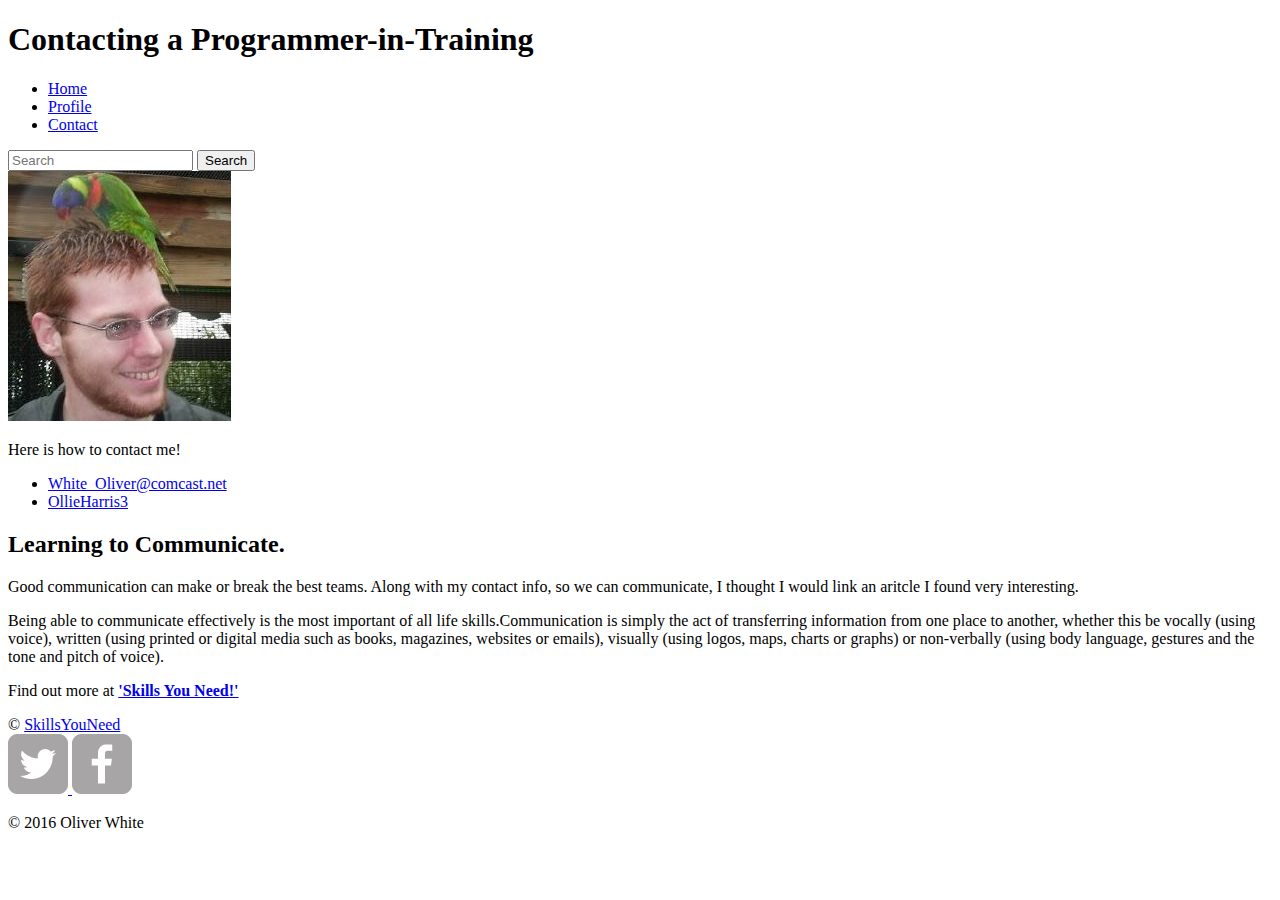
==== contact.html @ 20ab3522 "Basic HTML" ====
<!DOCTYPE html>
<html>
<head>
	<title>A Programming Student</title>
	<meta charset="utf-8">
	<meta name="description" content="Blog Page">
	<meta name="Author" content="Oliver White">

	

</head>
<body>
	<div>
		<header>
			<h1> Contacting a Programmer-in-Training </h1>
			<nav>
				<ul>
					<li>
  					<a href="index.html">Home</a>
  				    </li>
    				<li>
     				<a href="profile.html">Profile</a>
   		 			</li>
    				<li>
     			 	<a href="contact.html">Contact</a>
    				</li>
				</ul>
  				    <form>
    				    <input type="text" placeholder="Search">
    				    <button type="submit">Search</button>
  				    </form>
			</nav>
		</header>

		<main>
			<img src="img/bird.jpg" alt="Bird on my Head">
			<p>Here is how to contact me!</p>
				<ul>
					<li class="mail"><a href="mailto:white_oliver@comcast.net">White_Oliver@comcast.net</a></li>
					<li class="twitter"><a href="http://twitter.com/intent/tweet?screen_name=OllieHarris3">OllieHarris3</a></li>
				</ul>
		</main>

		<aside>
			<article>
				<h2>Learning to Communicate.</h2>
					<p>Good communication can make or break the best teams. Along with my contact info, so we can communicate, I thought I would link an aritcle I found very interesting. </p>
					<p>Being able to communicate effectively is the most important of all life skills.Communication is simply the act of transferring information from one place to another, whether this be vocally (using voice), written (using printed or digital media such as books, magazines, websites or emails), visually (using logos, maps, charts or graphs) or non-verbally (using body language, gestures and the tone and pitch of voice). 
					<p>Find out more at <a href="http://www.skillsyouneed.com/general/communication-skills.html"><b>'Skills You Need!'</b></a></p>
				<footer>&copy; <a href="http://www.skillsyouneed.com">SkillsYouNeed</a></footer>
			</article>
		</aside>











		<footer>
			<a href="https://twitter.com/OllieHarris3"> <img src="img/twitter-wrap.png" alt="Twitter Logo" class="social"> </a>
			<a href="https://www.facebook.com/ollie.harris.31"><img src="img/facebook-wrap.png" alt="Facebook Logo" class="social"></a>
			<p>&copy; 2016 Oliver White</p>
		</footer>
	</div>
</body>
</html>
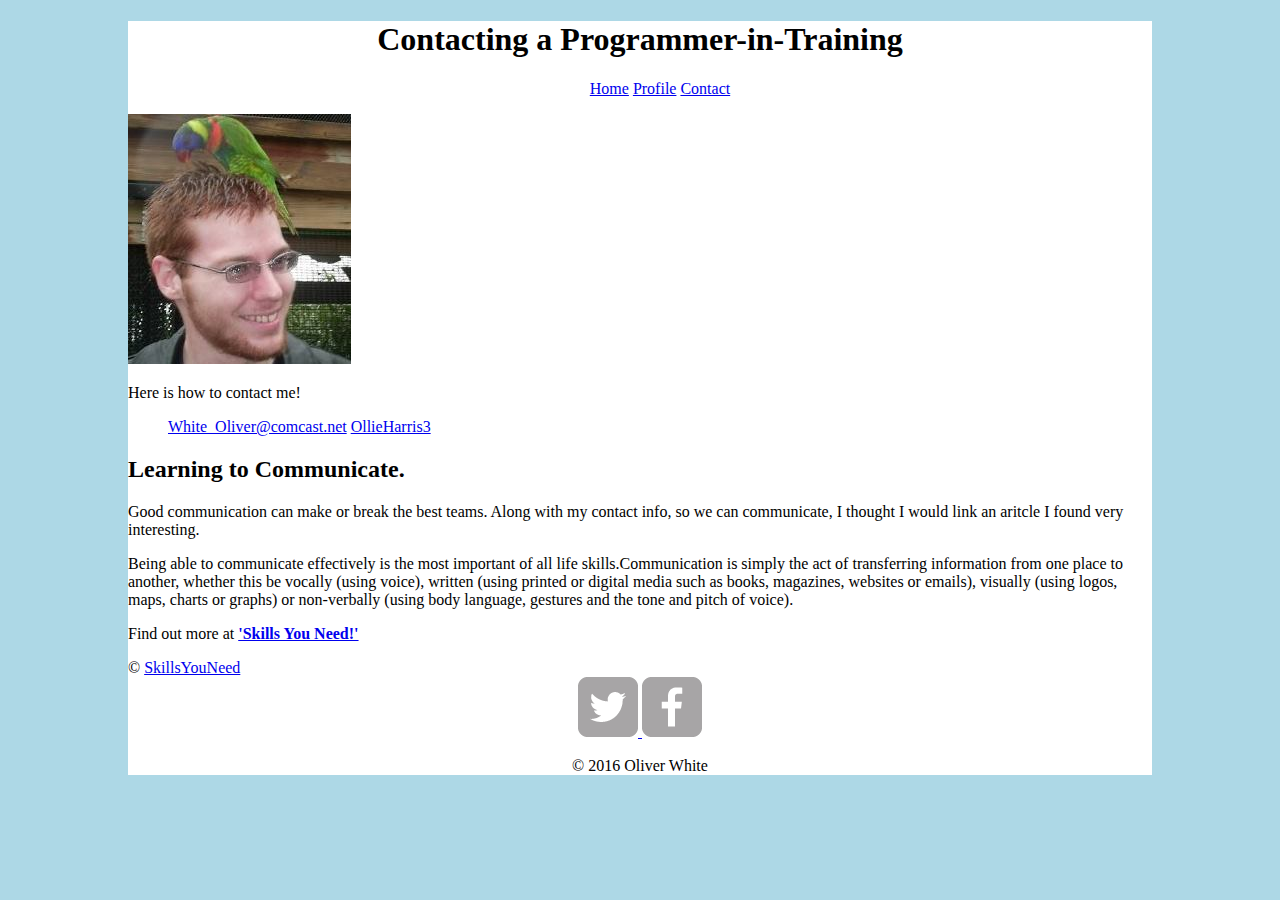
==== commit 8dcb14b4: "added initial css" ====
--- a/contact.html
+++ b/contact.html
@@ -5,32 +5,31 @@
 	<meta charset="utf-8">
 	<meta name="description" content="Blog Page">
 	<meta name="Author" content="Oliver White">
-
+	<link rel="stylesheet" type="text/css" href="css/style.css">
 	
 
 </head>
-<body>
-	<div>
-		<header>
-			<h1> Contacting a Programmer-in-Training </h1>
-			<nav>
-				<ul>
-					<li>
-  					<a href="index.html">Home</a>
-  				    </li>
-    				<li>
-     				<a href="profile.html">Profile</a>
-   		 			</li>
-    				<li>
-     			 	<a href="contact.html">Contact</a>
-    				</li>
-				</ul>
-  				    <form>
-    				    <input type="text" placeholder="Search">
-    				    <button type="submit">Search</button>
-  				    </form>
-			</nav>
-		</header>
+<body class="everything">
+	<div class="wrapper">
+
+		<div>
+			<header class="header">
+				<h1> Contacting a Programmer-in-Training </h1>
+				<nav class="nav">
+					<ul>
+						<li>
+	  					<a href="index.html">Home</a>
+	  				    </li>
+	    				<li>
+	     				<a href="profile.html">Profile</a>
+	   		 			</li>
+	    				<li>
+	     			 	<a href="contact.html">Contact</a>
+	    				</li>
+					</ul>
+				</nav>
+			</header>
+		</div>
 
 		<main>
 			<img src="img/bird.jpg" alt="Bird on my Head">
@@ -61,7 +60,7 @@
 
 
 
-		<footer>
+		<footer class="main_footer">
 			<a href="https://twitter.com/OllieHarris3"> <img src="img/twitter-wrap.png" alt="Twitter Logo" class="social"> </a>
 			<a href="https://www.facebook.com/ollie.harris.31"><img src="img/facebook-wrap.png" alt="Facebook Logo" class="social"></a>
 			<p>&copy; 2016 Oliver White</p>
--- a/css/style.css
+++ b/css/style.css
@@ -0,0 +1,46 @@
+.everything {
+  margin: 0 auto;
+  background-color: lightblue;
+}
+
+.wrapper {
+  background-color: white;
+  margin: 0 auto;
+  width: 80%;
+  height: 100%;
+}
+
+ul li {
+  list-style: none;
+  display: inline;
+}
+
+.family {
+  margin: 0 auto;
+  width: 30%;
+  border: 1px solid white;
+  border-radius: 50%;
+}
+
+.main_footer {
+  text-align: center;
+}
+
+header {
+  text-align: center;
+}
+
+
+
+
+
+
+
+
+
+
+
+
+
+
+
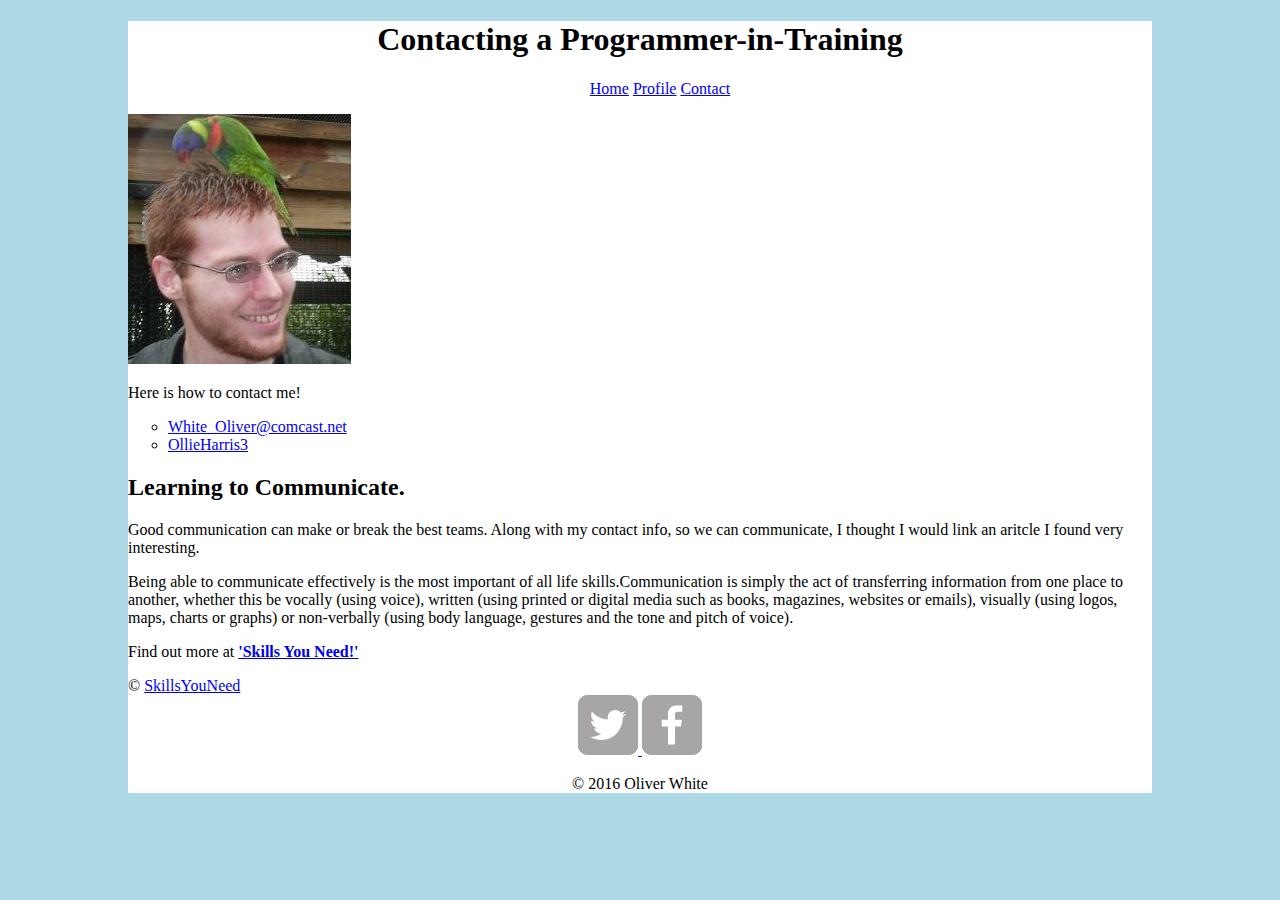
==== commit 2f3bc6dd: "changed list style" ====
--- a/contact.html
+++ b/contact.html
@@ -34,7 +34,7 @@
 		<main>
 			<img src="img/bird.jpg" alt="Bird on my Head">
 			<p>Here is how to contact me!</p>
-				<ul>
+				<ul class="contact">
 					<li class="mail"><a href="mailto:white_oliver@comcast.net">White_Oliver@comcast.net</a></li>
 					<li class="twitter"><a href="http://twitter.com/intent/tweet?screen_name=OllieHarris3">OllieHarris3</a></li>
 				</ul>
--- a/css/style.css
+++ b/css/style.css
@@ -10,7 +10,7 @@
   height: 100%;
 }
 
-ul li {
+.header ul li {
   list-style: none;
   display: inline;
 }
@@ -22,12 +22,41 @@
   border-radius: 50%;
 }
 
+.me_picture {
+  margin: 0 auto;
+  width: 30%;
+  height: 30%;
+  border: 1px solid white;
+  border-radius: 50%;
+}
+
+.nashville {
+  margin: 0 auto;
+  width: 30%;
+  height: 30%;
+  border: 1px solid white;
+  border-radius: 50%;
+}
+
+.nss {
+  margin: 0 auto;
+  width: 30%;
+  height: 30%;
+  border: 1px solid white;
+  border-radius: 50%;
+}
+
 .main_footer {
   text-align: center;
 }
 
 header {
   text-align: center;
+}
+
+.contact {
+  display: block;
+  list-style-type: circle;
 }
 
 
@@ -43,4 +72,3 @@
 
 
 
-
